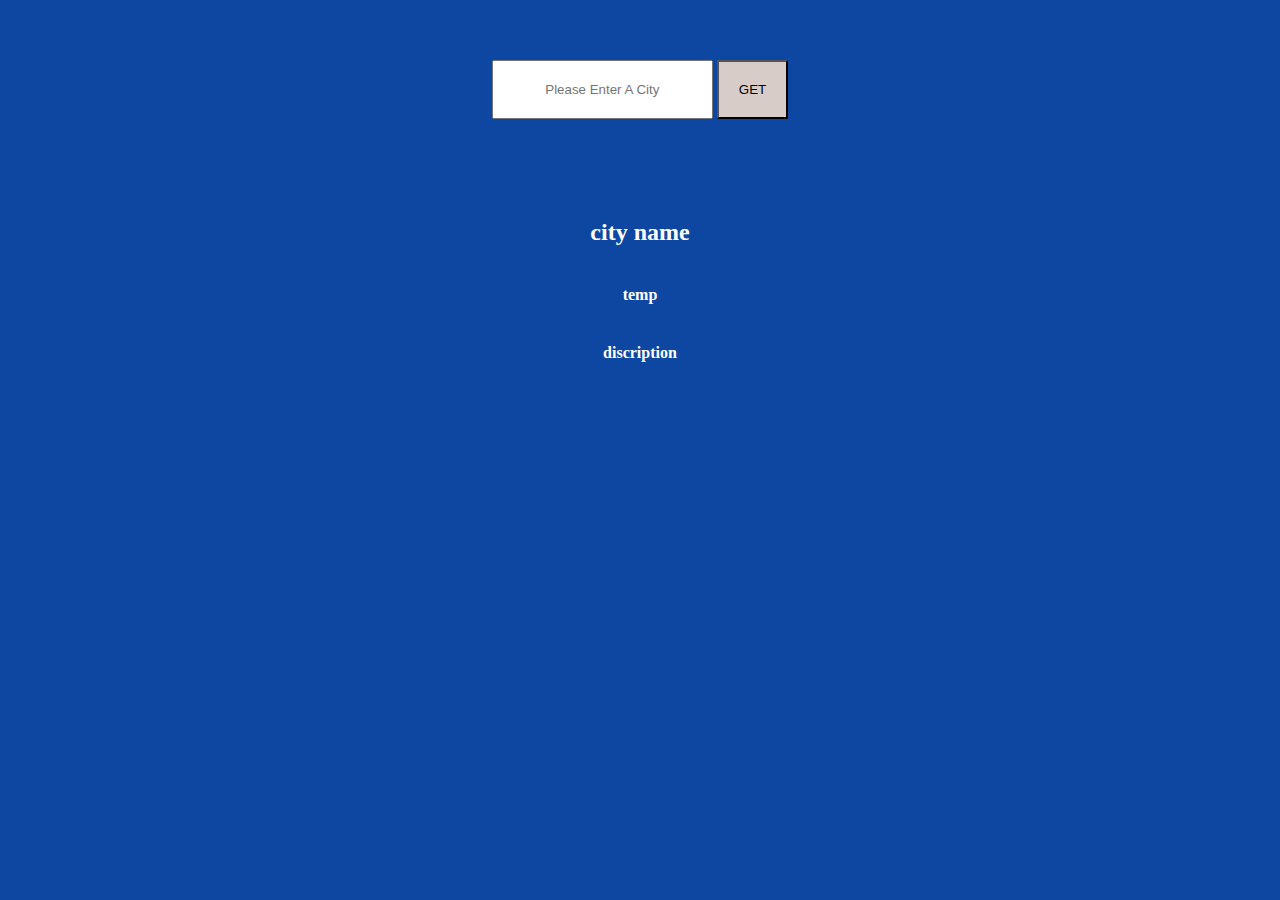
==== weatherapp.html @ 7e5baf79 "Add files via upload" ====
<!DOCTYPE html>
<head>
    <title>WeatherApp</title>
    <link rel="stylesheet" href="styles.css"/>
</head>
<body>
    <div class="in">
        <input type="text" name="city" class="cityinput" placeholder="Please Enter A City">
        <input type="submit" class="btn" value="GET">
        <h2></h2>
    </div>
    <div class="info">
        <h2 class="cityoutput">city name</h2>
        <h4 class="tempoutput">temp</h4>
        <h4 class="descoutput">discription</h4>
    </div>
    <script src="app.js"></script>
</body>
---- styles.css ----
* {
    margin: 0;
    padding: 20px;
    box-sizing: border-box;
    justify-content: center;
    align-items: center;
    text-align: center;
}
body{
    background-color: #0d47a1;
}
.btn{
    background-color: #d7ccc8;
}
h4,h2{
    color: white;
}
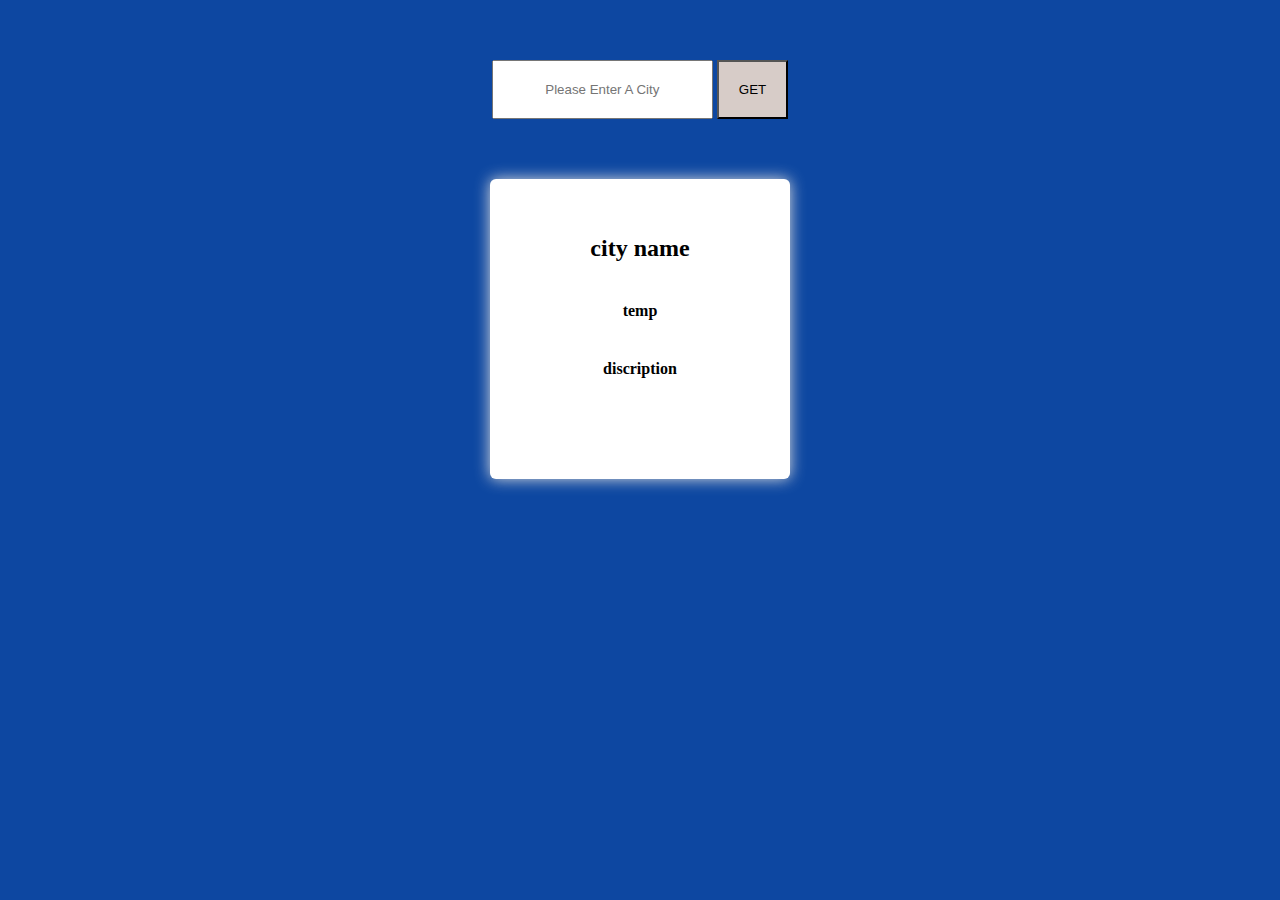
==== commit ae496e10: "update card style" ====
--- a/weatherapp.html
+++ b/weatherapp.html
@@ -9,7 +9,7 @@
         <input type="submit" class="btn" value="GET">
         <h2></h2>
     </div>
-    <div class="info">
+    <div class="widget">
         <h2 class="cityoutput">city name</h2>
         <h4 class="tempoutput">temp</h4>
         <h4 class="descoutput">discription</h4>
--- a/styles.css
+++ b/styles.css
@@ -13,5 +13,16 @@
     background-color: #d7ccc8;
 }
 h4,h2{
-    color: white;
+    color: black;
+}
+.widget {
+    position: relative;
+    display: inline-block;
+    box-sizing: content-box;
+    width: 228px;
+    height: 228px;
+    padding: 36px;
+    border-radius: 6px;
+    background-color: #fff;
+    box-shadow: 0 0 15px #ddd;
 }